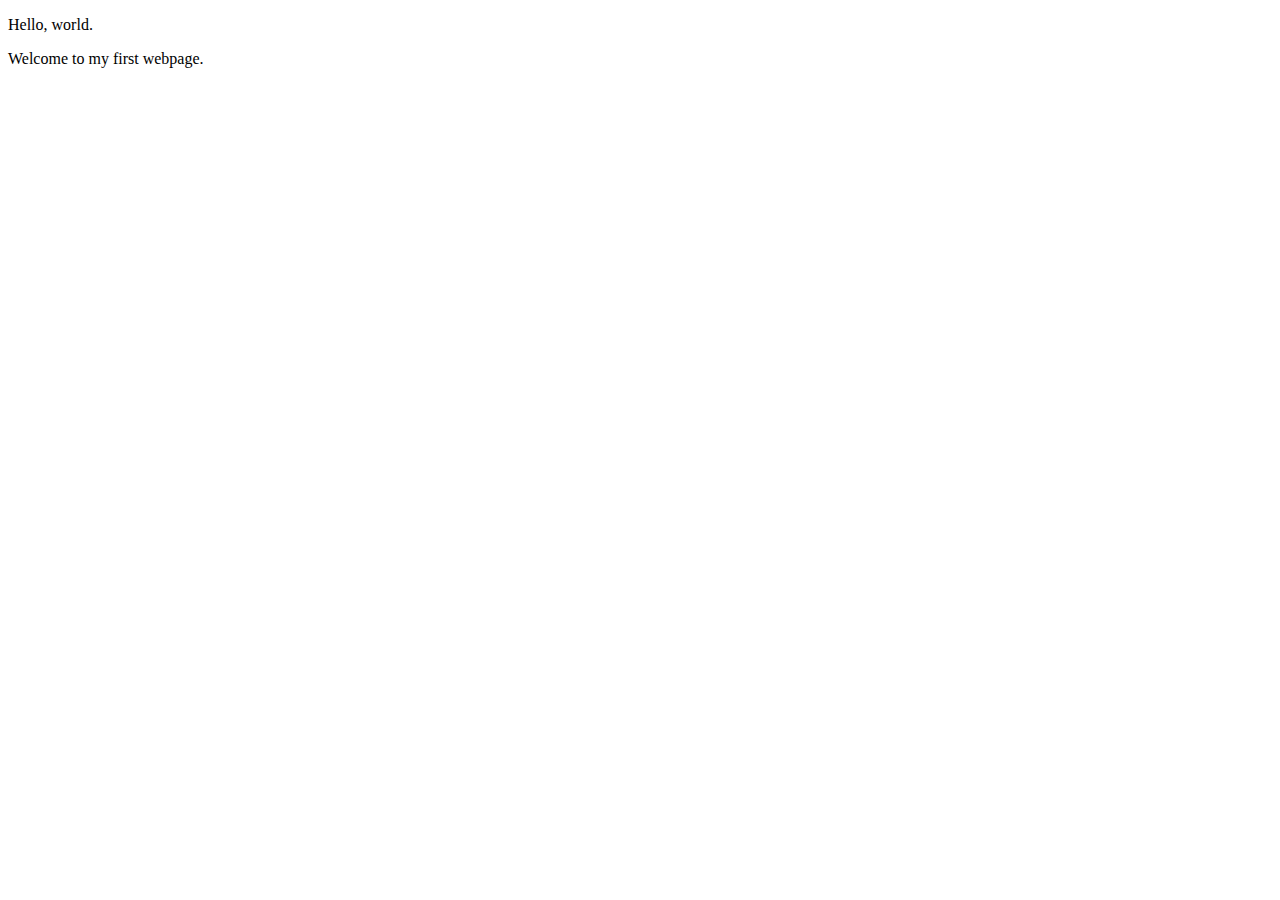
==== my-first-webpage.html @ 789b4ea8 "add paragraph block elements to the page" ====
<!DOCTYPE html>
<html lang="en" dir="ltr">
  <head>
    <meta charset="utf-8">
    <title>My first webpage</title>
  </head>
  <body>
<p>Hello, world.</p>
<p>Welcome to my first webpage.</p>
  </body>
</html>
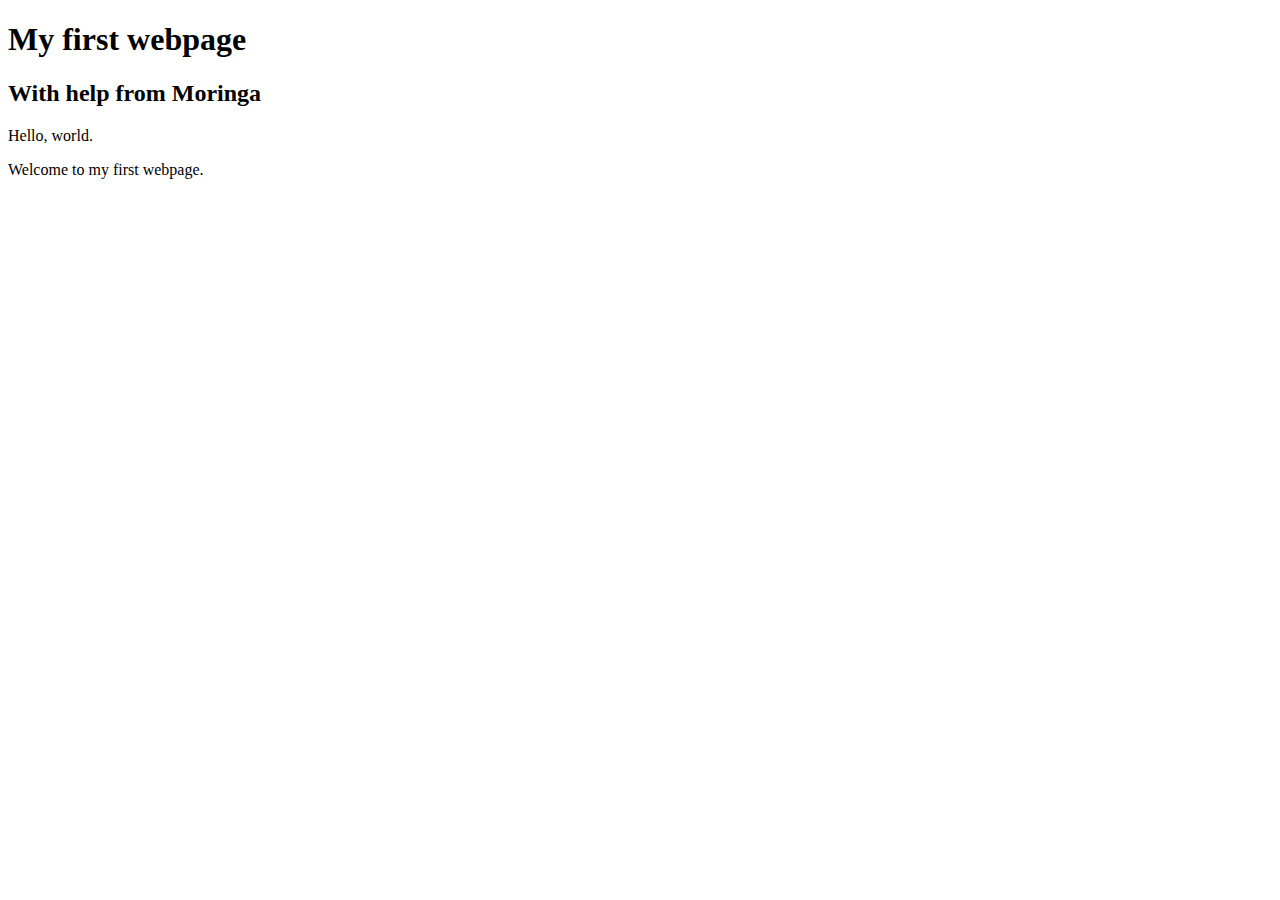
==== commit b038b81d: "add header block elements" ====
--- a/my-first-webpage.html
+++ b/my-first-webpage.html
@@ -5,6 +5,8 @@
     <title>My first webpage</title>
   </head>
   <body>
+    <h1>My first webpage</h1>
+    <h2>With help from Moringa</h2>
 <p>Hello, world.</p>
 <p>Welcome to my first webpage.</p>
   </body>
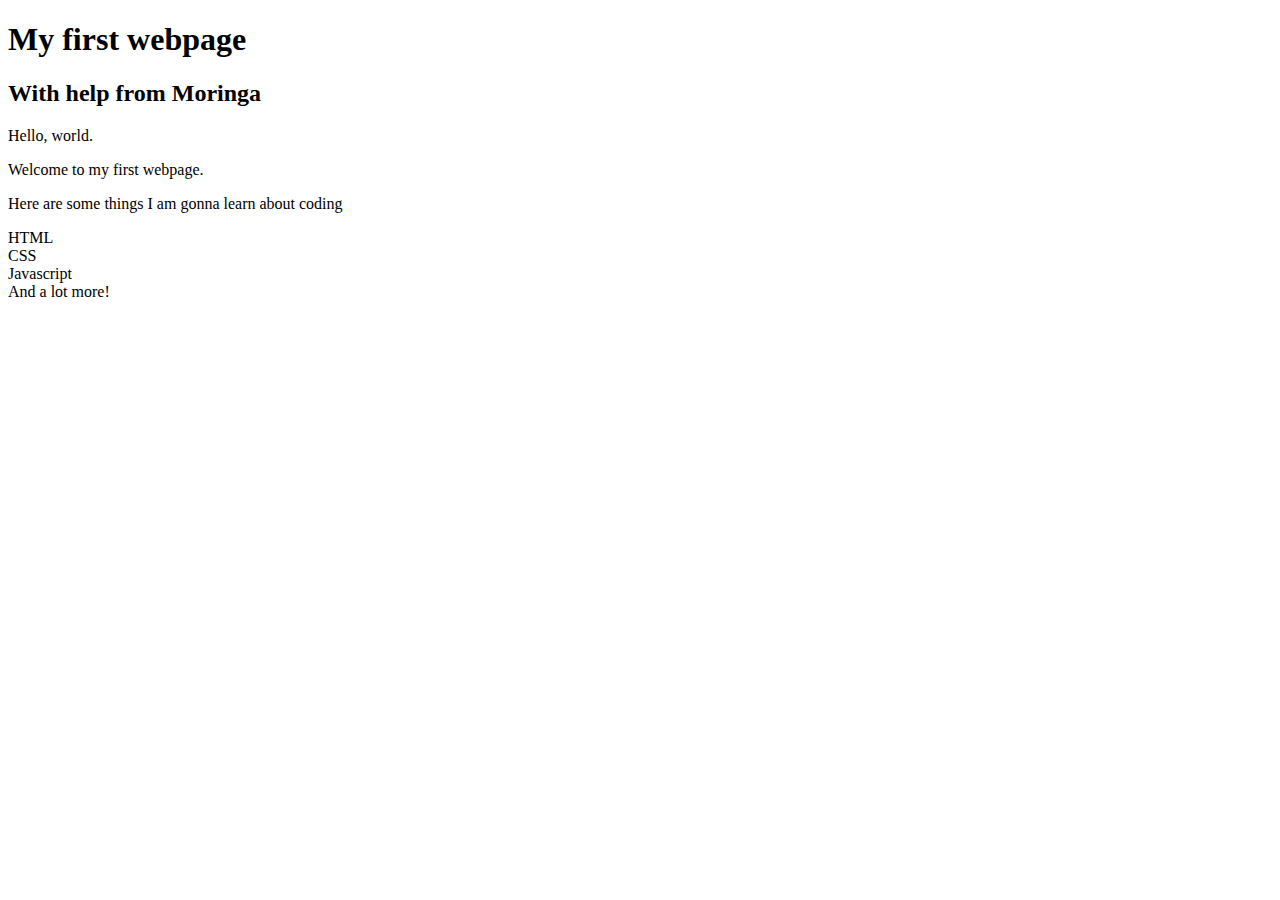
==== commit 3060c2e7: "add list elements" ====
--- a/my-first-webpage.html
+++ b/my-first-webpage.html
@@ -9,5 +9,11 @@
     <h2>With help from Moringa</h2>
 <p>Hello, world.</p>
 <p>Welcome to my first webpage.</p>
+<p>Here are some things I am gonna learn about coding</p>
+<li>HTML</li>
+<li>CSS</li>
+<li>Javascript</li>
+<li>And a lot more!
+</ul>
   </body>
 </html>
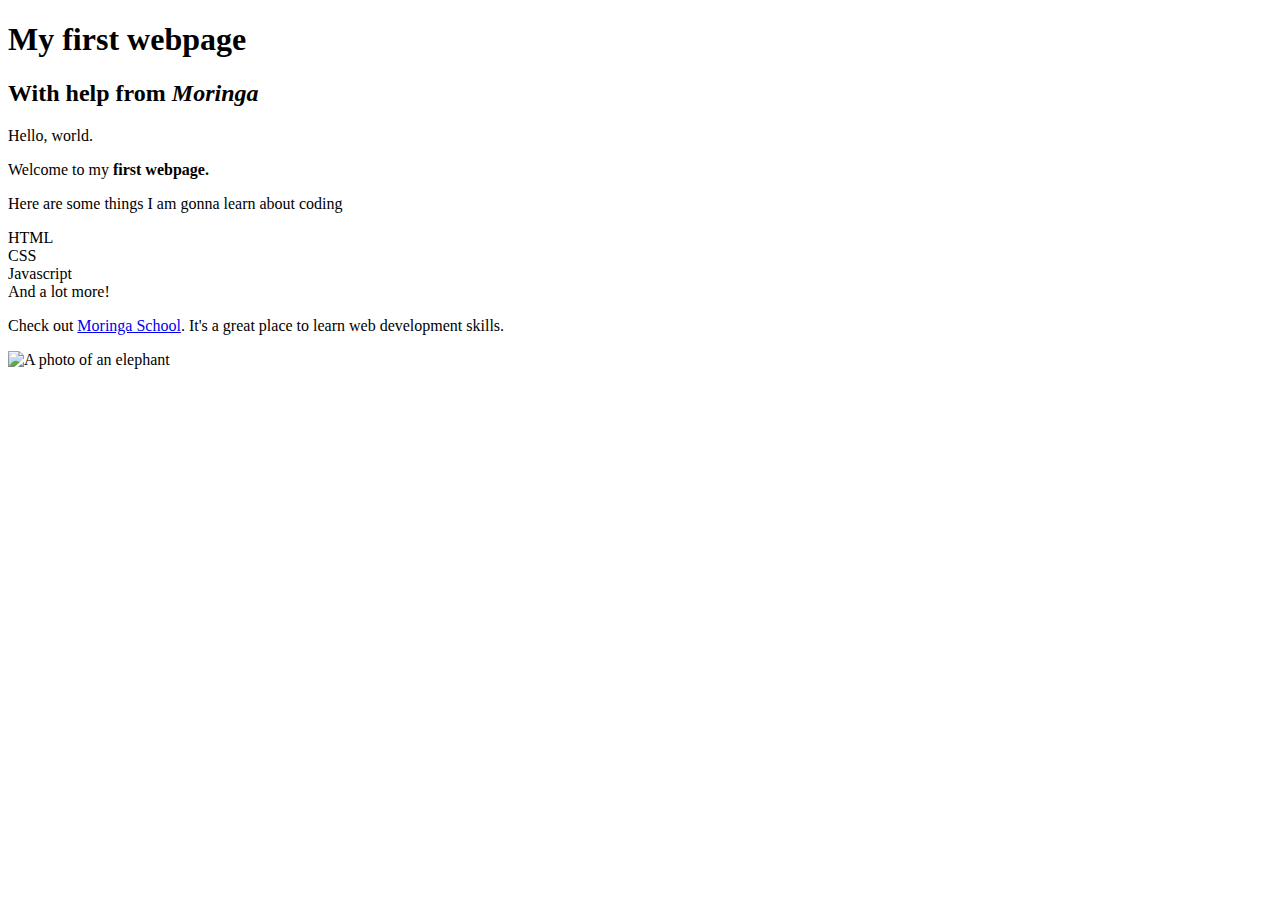
==== commit ef1993e8: "add links" ====
--- a/my-first-webpage.html
+++ b/my-first-webpage.html
@@ -6,9 +6,9 @@
   </head>
   <body>
     <h1>My first webpage</h1>
-    <h2>With help from Moringa</h2>
+    <h2>With help from <em>Moringa</em></h2>
 <p>Hello, world.</p>
-<p>Welcome to my first webpage.</p>
+<p>Welcome to my <strong>first webpage.</strong></p>
 <p>Here are some things I am gonna learn about coding</p>
 <li>HTML</li>
 <li>CSS</li>
@@ -16,4 +16,7 @@
 <li>And a lot more!
 </ul>
   </body>
+  <p>Check out <a href="http://moringaschool.com/">Moringa School</a>. It's a
+   great place to learn web development skills.</p>
+   <img src="elephant.jpeg" alt="A photo of an elephant">
 </html>
